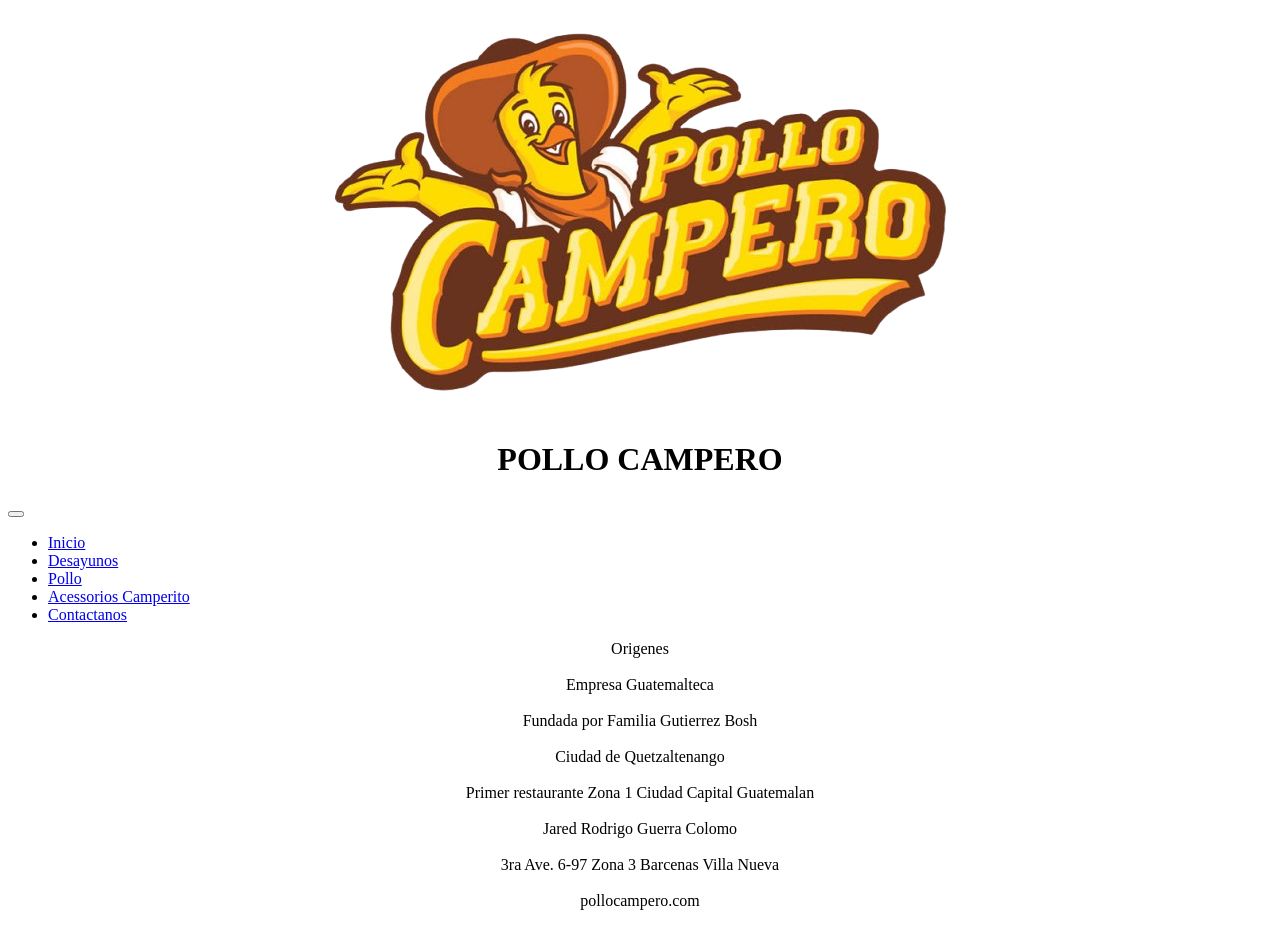
==== index.html @ 0ea01948 "paginacampero" ====
<!DOCTYPE html>
<html lang="en">
<head>
    <link rel="stylesheet" href="css/style.css">
    <meta charset="UTF-8">
    <meta name="viewport" content="width=device-width, initial-scale=1.0">
    <title>POLLO CAMPERO</title>
</head>
<body>
    <header>
        <center>
             <div class="titulo">
                <img src="img/pollo.png" >
                <h1><b>POLLO CAMPERO</b></h1>
            </div>
        </center>
        <div class="barras">
            <button onclick="abrir_cerrar_menu()" class='boton_menu' id='x'></button> 
        </div>
        
        <nav id="menu" class="desplegable">
            
            <ul>
                <li><a href="index.html">Inicio</a></li>
                <li><a href="desayunos.html">Desayunos</a></li>
                <li><a href="pollo.html">Pollo</a></li>
                <li><a href="items.html">Acessorios Camperito</a></li>
                <li><a href="contac.html">Contactanos</a></li>
                
            </ul>
        </nav>
   
        
    </header>
    <main> 
        <center> Origenes </center> <br>
        <center> Empresa Guatemalteca </center> <br>
        <center> Fundada por Familia Gutierrez Bosh </center> <br>
        <center> Ciudad de Quetzaltenango </center> <br>
        <center> Primer restaurante Zona 1 Ciudad Capital Guatemalan </center> <br>
    </main>
    <script src="java/main.js"></script>
</body>
<footer> 
    <center> Jared Rodrigo Guerra Colomo</center> <br>
    <center> 3ra Ave. 6-97 Zona 3 Barcenas Villa Nueva  </center> <br>
    <center> pollocampero.com </center> <br>
</footer>
</html>
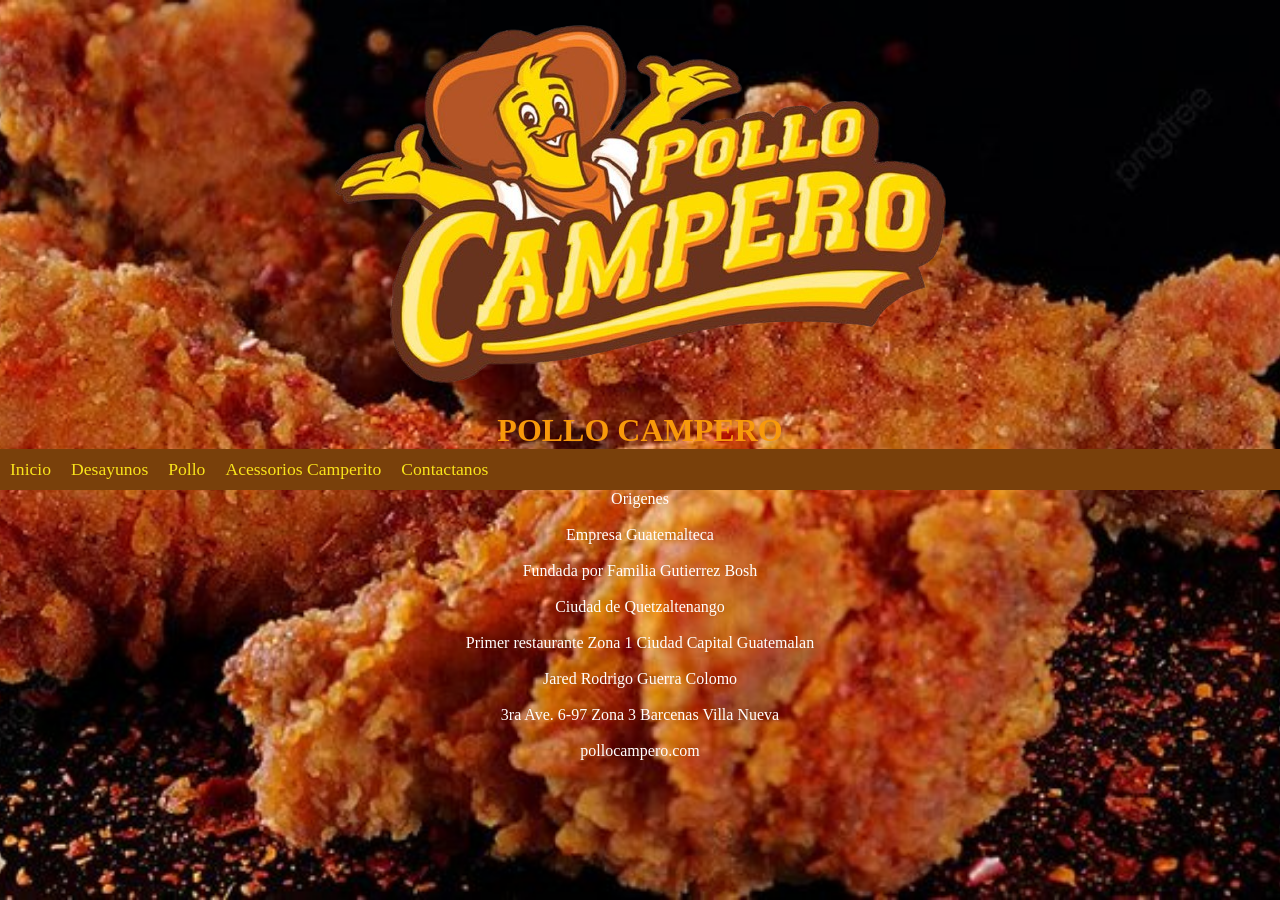
==== commit 63886b93: "Update index.html" ====
--- a/index.html
+++ b/index.html
@@ -1,7 +1,7 @@
 <!DOCTYPE html>
 <html lang="en">
 <head>
-    <link rel="stylesheet" href="css/style.css">
+    <link rel="stylesheet" href="CSS/style.css">
     <meta charset="UTF-8">
     <meta name="viewport" content="width=device-width, initial-scale=1.0">
     <title>POLLO CAMPERO</title>
--- a/CSS/style.css
+++ b/CSS/style.css
@@ -0,0 +1,112 @@
+main{
+    color: white;
+}
+footer{
+    color: white;
+}
+*{
+    margin: 0;
+    padding: 0;
+    box-sizing: border-box
+}
+
+body{
+   background-image: url(pollo1.jpg);
+    background-position: center;
+    background-repeat: no-repeat;
+    background-size: cover;
+    background-attachment: fixed;
+}
+
+.barras{display: none;}
+.desplegable{background: #79400b;}
+ul{
+    display: flex;
+    flex-direction: row;
+}
+ul li{
+    padding: 10px;
+    list-style: none;
+}
+ul li a{  color: rgb(250, 228, 27);
+    text-decoration: none;
+    display: block;
+    margin: auto;
+    text-align: center;
+    font-size: 1.1rem;
+}
+nav ul li:hover{background: #fca402; }
+@media (max-width: 850px) {
+.barras{
+    background-color: #79400b;
+    display: block;
+}
+.desplegable{
+    background: none;
+    transform: translate(-100%);
+    transition: 0.5s;
+    font-size: 1.5rem;
+    width: 50%;
+}
+ul{
+    display: flex;
+    flex-direction: column;
+    height: 100vh;
+}
+a{
+    padding: 0;
+}
+a{
+    font-size: 1.5rem;
+    padding: 20px 0px 20px 20px;
+    display: block;
+    text-align: center;
+}
+.boton_menu{
+    background-image: url(vectorb.png);
+    background-color: #79400b;
+    background-repeat: no-repeat;
+    height: 30px;
+    width: 30px;
+    background-size: 30px 30px;
+    background-position: center;
+}
+button{
+    margin: 5px;
+    border: none;
+    margin: 10px 10px 10px 10px;
+}
+.abrir_menu{
+    background: rgba(30, 30, 30, 0.6);
+    backdrop-filter: blur(2px);
+    transform: translate(0%);
+    width: 50%;
+    transition: 0.5s;
+}
+.colocar_x{
+    background-image: url(xsinfondo.png);
+    background-color: #1e1e1e;
+    background-repeat: no-repeat;
+    height: 30px;
+    width: 30px;
+    background-size: 30px 30px;
+    background-position: center;
+}
+@media (max-width: 500px){
+    .desplegable{
+        width: 100%;
+        height: 100vh;
+        font-size: 1.6rem;
+    }
+}
+}
+
+.titulo{
+    color: rgb(248, 153, 11);
+}
+:is(.desayuno1, .desayuno2, .desayuno3){
+    background-position: center;
+    background-repeat: no-repeat;
+    background-size: cover;
+    background-attachment: fixed;
+}
